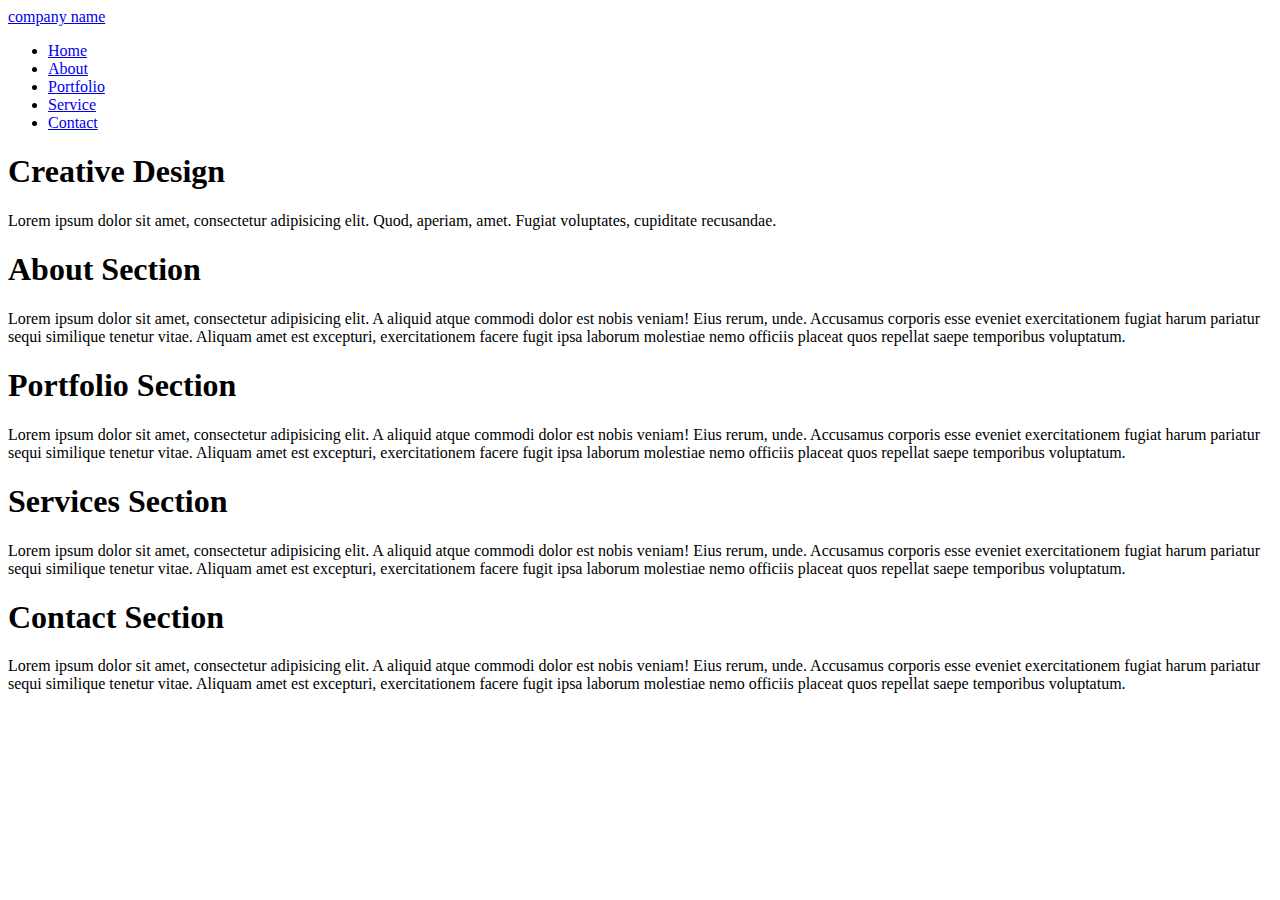
==== Simple_Web.html @ 60797522 "Add Simple_Web" ====
<!DOCTYPE html>
<html lang="en">
<!--divinectorweb.com-->
<head>
	<meta charset="UTF-8">
	<title>How to Create a Simple Website Layout using HTML CSS</title>
	<link href="style.css" rel="stylesheet">
</head>
<body>
	<div class="menu-area">
		<a class="logo" href="#">company name</a>
		<ul class="nav">
			<li>
				<a href="#home">Home</a>
			</li>
			<li>
				<a href="#about">About</a>
			</li>
			<li>
				<a href="#portfolio">Portfolio</a>
			</li>
			<li>
				<a href="#services">Service</a>
			</li>
			<li>
				<a href="#contact">Contact</a>
			</li>
		</ul>
	</div>
	<section id="home">
		<div class="content">
			<h1>Creative Design</h1>
			<p>Lorem ipsum dolor sit amet, consectetur adipisicing elit. Quod, aperiam, amet. Fugiat voluptates, cupiditate recusandae.</p>
		</div>
	</section>
	<section id="about">
		<div class="content">
			<h1>About Section</h1>
			<p>Lorem ipsum dolor sit amet, consectetur adipisicing elit. A aliquid atque commodi dolor est nobis veniam! Eius rerum, unde. Accusamus corporis esse eveniet exercitationem fugiat harum pariatur sequi similique tenetur vitae. Aliquam amet est excepturi, exercitationem facere fugit ipsa laborum molestiae nemo officiis placeat quos repellat saepe temporibus voluptatum.</p>
		</div>
	</section>
	<section id="portfolio">
		<div class="content">
			<h1>Portfolio Section</h1>
			<p>Lorem ipsum dolor sit amet, consectetur adipisicing elit. A aliquid atque commodi dolor est nobis veniam! Eius rerum, unde. Accusamus corporis esse eveniet exercitationem fugiat harum pariatur sequi similique tenetur vitae. Aliquam amet est excepturi, exercitationem facere fugit ipsa laborum molestiae nemo officiis placeat quos repellat saepe temporibus voluptatum.</p>
		</div>
	</section>
	<section id="services">
		<div class="content">
			<h1>Services Section</h1>
			<p>Lorem ipsum dolor sit amet, consectetur adipisicing elit. A aliquid atque commodi dolor est nobis veniam! Eius rerum, unde. Accusamus corporis esse eveniet exercitationem fugiat harum pariatur sequi similique tenetur vitae. Aliquam amet est excepturi, exercitationem facere fugit ipsa laborum molestiae nemo officiis placeat quos repellat saepe temporibus voluptatum.</p>
		</div>
	</section>
	<section id="contact">
		<div class="content">
			<h1>Contact Section</h1>
			<p>Lorem ipsum dolor sit amet, consectetur adipisicing elit. A aliquid atque commodi dolor est nobis veniam! Eius rerum, unde. Accusamus corporis esse eveniet exercitationem fugiat harum pariatur sequi similique tenetur vitae. Aliquam amet est excepturi, exercitationem facere fugit ipsa laborum molestiae nemo officiis placeat quos repellat saepe temporibus voluptatum.</p>
		</div>
	</section>
</body>
</html>
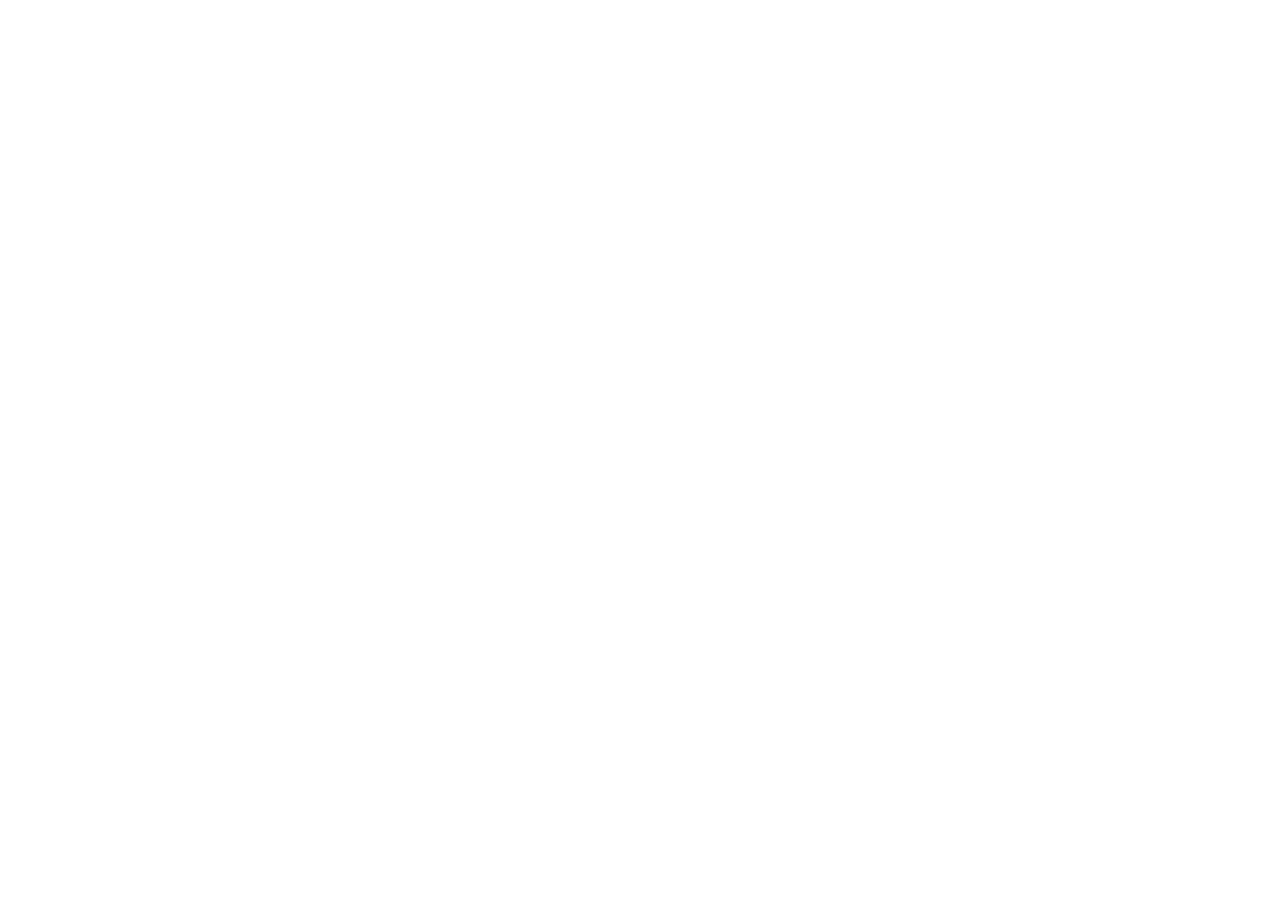
==== commit 3839776c: "Update Simple_Web.html" ====
--- a/Simple_Web.html
+++ b/Simple_Web.html
@@ -1,62 +1,10 @@
-<!DOCTYPE html>
+<!DOCTYPE html>  
 <html lang="en">
-<!--divinectorweb.com-->
 <head>
-	<meta charset="UTF-8">
-	<title>How to Create a Simple Website Layout using HTML CSS</title>
-	<link href="style.css" rel="stylesheet">
+	<meta charset = "UTF-8">
+	<meta http-equiv = "X-UA-Compatible" content = "IE=edge">
+	<meta name = "viewport" content = "width = device-width, initial-scale = 1.0">
+	<title> How to create a Simple Website using HTML CSS </title>
+	<link rel = "stylesheet" href = "style.css">
 </head>
-<body>
-	<div class="menu-area">
-		<a class="logo" href="#">company name</a>
-		<ul class="nav">
-			<li>
-				<a href="#home">Home</a>
-			</li>
-			<li>
-				<a href="#about">About</a>
-			</li>
-			<li>
-				<a href="#portfolio">Portfolio</a>
-			</li>
-			<li>
-				<a href="#services">Service</a>
-			</li>
-			<li>
-				<a href="#contact">Contact</a>
-			</li>
-		</ul>
-	</div>
-	<section id="home">
-		<div class="content">
-			<h1>Creative Design</h1>
-			<p>Lorem ipsum dolor sit amet, consectetur adipisicing elit. Quod, aperiam, amet. Fugiat voluptates, cupiditate recusandae.</p>
-		</div>
-	</section>
-	<section id="about">
-		<div class="content">
-			<h1>About Section</h1>
-			<p>Lorem ipsum dolor sit amet, consectetur adipisicing elit. A aliquid atque commodi dolor est nobis veniam! Eius rerum, unde. Accusamus corporis esse eveniet exercitationem fugiat harum pariatur sequi similique tenetur vitae. Aliquam amet est excepturi, exercitationem facere fugit ipsa laborum molestiae nemo officiis placeat quos repellat saepe temporibus voluptatum.</p>
-		</div>
-	</section>
-	<section id="portfolio">
-		<div class="content">
-			<h1>Portfolio Section</h1>
-			<p>Lorem ipsum dolor sit amet, consectetur adipisicing elit. A aliquid atque commodi dolor est nobis veniam! Eius rerum, unde. Accusamus corporis esse eveniet exercitationem fugiat harum pariatur sequi similique tenetur vitae. Aliquam amet est excepturi, exercitationem facere fugit ipsa laborum molestiae nemo officiis placeat quos repellat saepe temporibus voluptatum.</p>
-		</div>
-	</section>
-	<section id="services">
-		<div class="content">
-			<h1>Services Section</h1>
-			<p>Lorem ipsum dolor sit amet, consectetur adipisicing elit. A aliquid atque commodi dolor est nobis veniam! Eius rerum, unde. Accusamus corporis esse eveniet exercitationem fugiat harum pariatur sequi similique tenetur vitae. Aliquam amet est excepturi, exercitationem facere fugit ipsa laborum molestiae nemo officiis placeat quos repellat saepe temporibus voluptatum.</p>
-		</div>
-	</section>
-	<section id="contact">
-		<div class="content">
-			<h1>Contact Section</h1>
-			<p>Lorem ipsum dolor sit amet, consectetur adipisicing elit. A aliquid atque commodi dolor est nobis veniam! Eius rerum, unde. Accusamus corporis esse eveniet exercitationem fugiat harum pariatur sequi similique tenetur vitae. Aliquam amet est excepturi, exercitationem facere fugit ipsa laborum molestiae nemo officiis placeat quos repellat saepe temporibus voluptatum.</p>
-		</div>
-	</section>
-</body>
-</html>
 
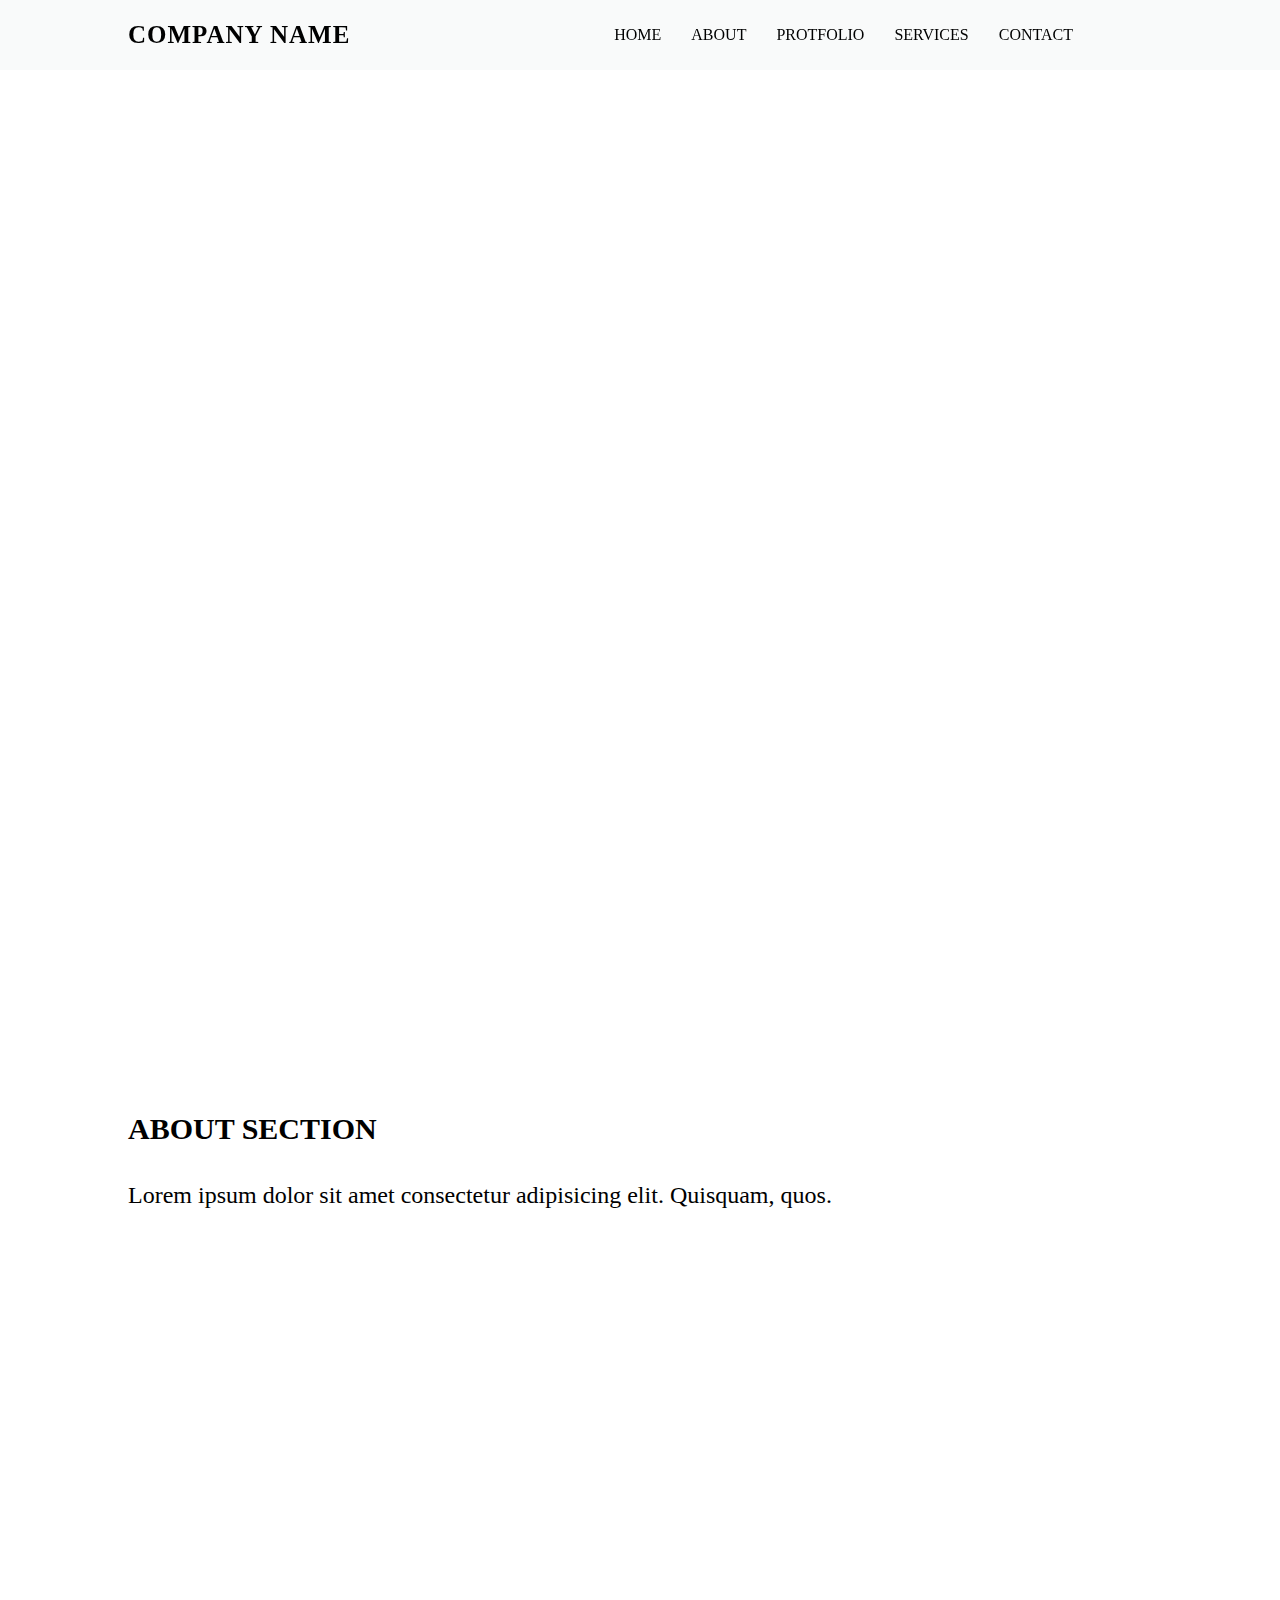
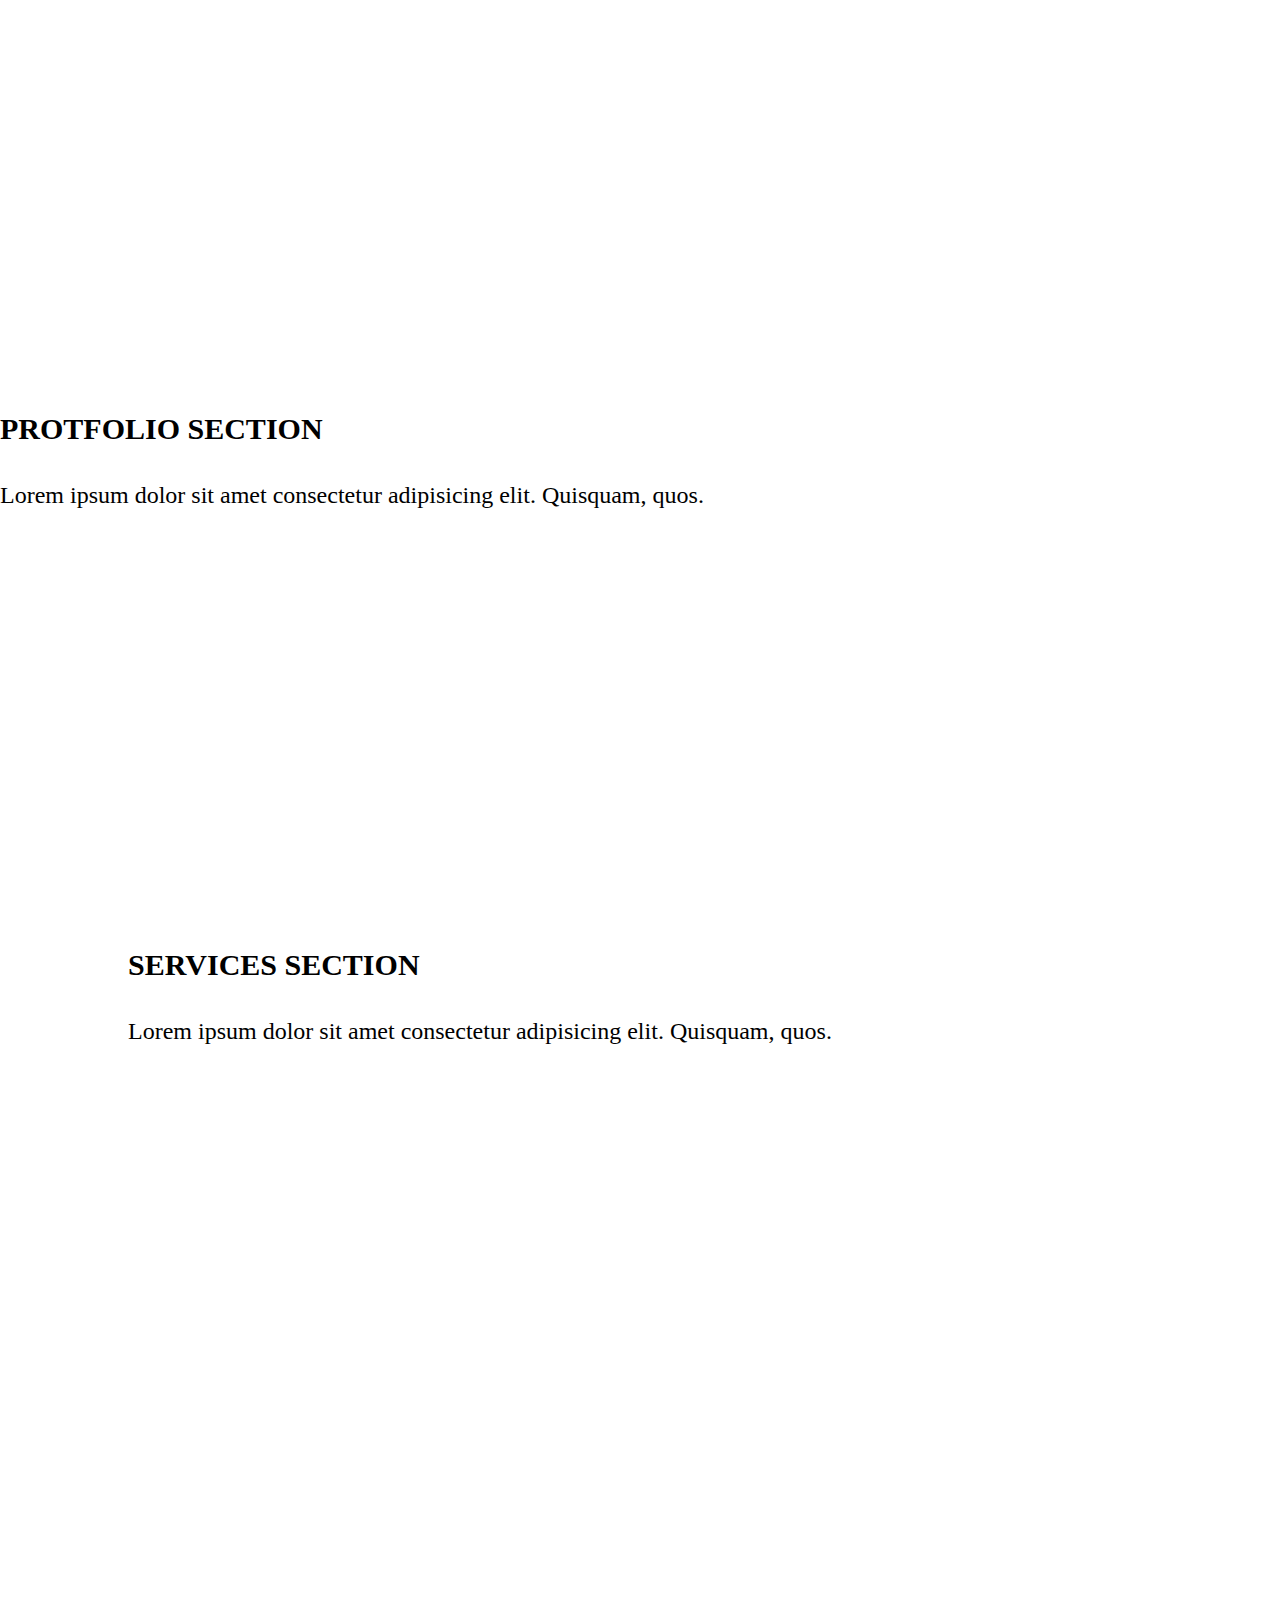
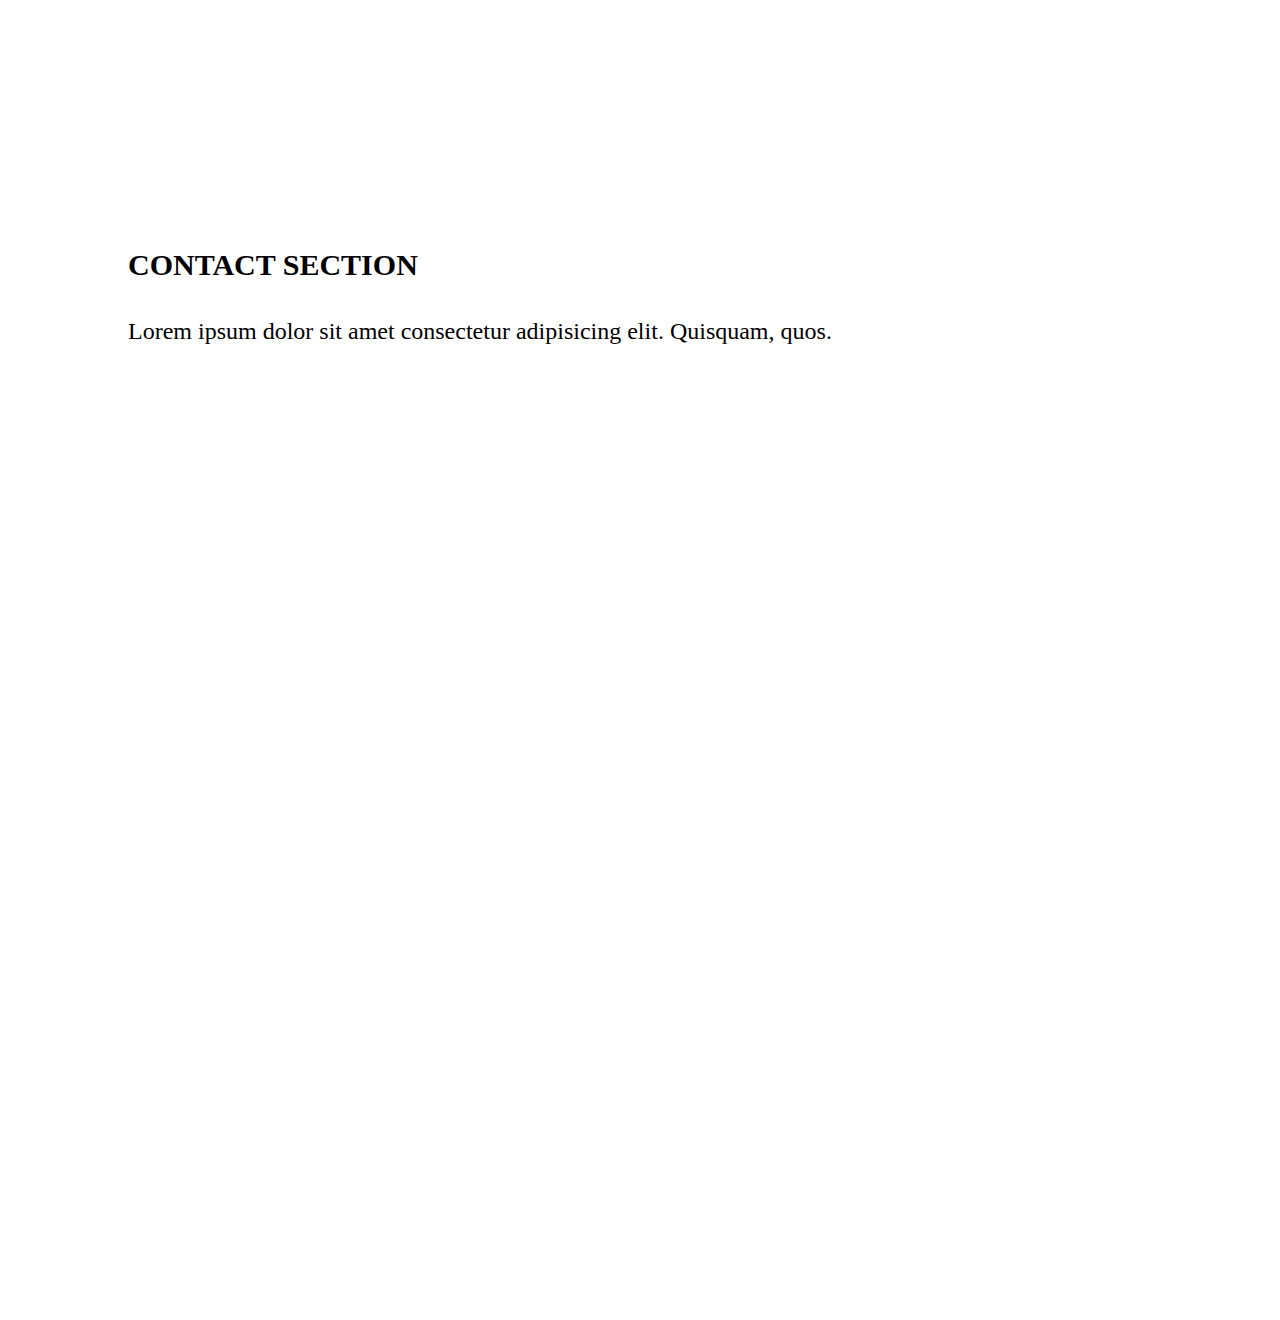
==== commit 7bc16d61: "Update Simple_Web.html" ====
--- a/Simple_Web.html
+++ b/Simple_Web.html
@@ -1,10 +1,59 @@
-<!DOCTYPE html>  
+<!DOCTYPE html>
 <html lang="en">
+<!--divinectorweb.com-->
 <head>
-	<meta charset = "UTF-8">
-	<meta http-equiv = "X-UA-Compatible" content = "IE=edge">
-	<meta name = "viewport" content = "width = device-width, initial-scale = 1.0">
-	<title> How to create a Simple Website using HTML CSS </title>
-	<link rel = "stylesheet" href = "style.css">
+	<meta charset="UTF-8">
+	<meta http-equiv = "X-UA-Compatible" content = "IE = edge">
+	<meta name = "viewport" content = "width=device-width, initial-scale=1.0">	
+	<title>How to Create a Simple Website Layout using HTML CSS</title>
+	<link href="Simple_Web.css" rel="stylesheet">
 </head>
+<body>
+    <div class="menu-area">
+        <a href="#" class="logo">company name</a>
+        <ul class="nav">
+            <li><a href="#home">Home</a></li>
+            <li><a href="#about">About</a></li>
+			<li><a href="#protfolio">Protfolio</a></li>
+            <li><a href="#services">Services</a></li>
+            <li><a href="#contact">Contact</a></li>
+        </ul>
+    </div>
 
+	<section id="home">
+		<div class="content">
+			<h1>Creative Design</h1>
+			<p>Lorem ipsum dolor sit amet consectetur adipisicing elit. Quisquam, quos.</p>
+		</div>
+	</section>
+
+	<section id="about">
+		<div class="content">
+			<h1>About Section</h1>
+			<p>Lorem ipsum dolor sit amet consectetur adipisicing elit. Quisquam, quos.</p>
+		</div>
+	</section>
+
+	<section id="protfolio">
+		<div class="content">
+			<h1>Protfolio Section</h1>
+			<p>Lorem ipsum dolor sit amet consectetur adipisicing elit. Quisquam, quos.</p>
+		</div>
+	</section>
+
+	<section id="services">
+		<div class="content">
+			<h1>Services Section</h1>
+			<p>Lorem ipsum dolor sit amet consectetur adipisicing elit. Quisquam, quos.</p>
+		</div>
+	</section>
+
+	<section id="contact">
+		<div class="content">
+			<h1>Contact Section</h1>
+			<p>Lorem ipsum dolor sit amet consectetur adipisicing elit. Quisquam, quos.</p>
+		</div>
+	</section>
+</body>
+</html>
+
--- a/Simple_Web.css
+++ b/Simple_Web.css
@@ -0,0 +1,121 @@
+html {
+	scroll-behavior: smooth;
+}
+body {
+	margin: 0;
+	padding: 0;
+	font-family: montserrat;
+}
+.menu-area {
+	position: fixed;
+	display: flex;
+	justify-content: center;
+	align-items: center;
+	flex-direction: row;
+	flex-wrap: wrap;
+	background-color: rgba(224, 228, 231, 0.2);
+	width: 100%;
+	height: 70px;
+	z-index: 1;
+}
+.nav {
+	display: flex;
+	justify-content: right;
+	list-style: none;
+	margin-right: 15%;
+}
+.logo {
+	flex: 1 1 auto;
+	margin-left: 10%;
+	text-transform: uppercase;
+	letter-spacing: 1px;
+	font-weight: bold;
+	font-size: 25px;
+}
+a {
+	margin: 15px;
+	color: #000;
+	text-decoration: none;
+	text-transform: uppercase;
+}
+a:hover {
+	color: #000;
+}
+#home {
+	position: relative;
+	background-image: url(https://i.postimg.cc/DzFp9dCD/1.jpg);
+	width: 100%;
+	height: 100vh;
+	background-repeat: no-repeat;
+	background-size: cover;
+	background-position: center center;
+	text-align: center;
+}
+#home .content {
+	width: 100%;
+}
+#home .content h1 {
+	font-size: 60px;
+	margin: 10px 0;
+	color: #fff;
+}
+#home .content p {
+	width: 50%;
+	margin: auto;
+	line-height: 1.6;
+	color: #fff;
+}
+#about, #portfolio, #services, #contact {
+	position: relative;
+	display: flex;
+	justify-content: space-around;
+	align-items: center;
+	flex-wrap: wrap;
+	flex-direction: row;
+	width: 100%;
+	height: 100vh;
+}
+.content {
+	width: 80%;
+	height: 100%;
+	padding: 15% 0;
+}
+.content h1 {
+	font-size: 30px;
+	text-transform: uppercase;
+}
+.content p {
+	font-size: 24px;
+	line-height: 50px;
+}
+@media (max-width: 800px) {
+	.logo {
+		text-align: center;
+	}
+	.nav {
+		margin: 0;
+		padding: 0;
+	}
+	.nav a {
+		font-size: 10px;
+		margin: 10px;
+	}
+	#home .content h1 {
+		font-size: 30px;
+	}
+	#home .content p {
+		width: 90%;
+		font-size: 16px;
+	}
+	.content {
+		padding: 50% 0;
+	}
+	#about, #portfolio, #services, #contact {
+		flex-direction: column;
+		padding: 180px 0;
+	}
+	#portfolio .content {
+		padding: 96px 0;
+	}
+}
+
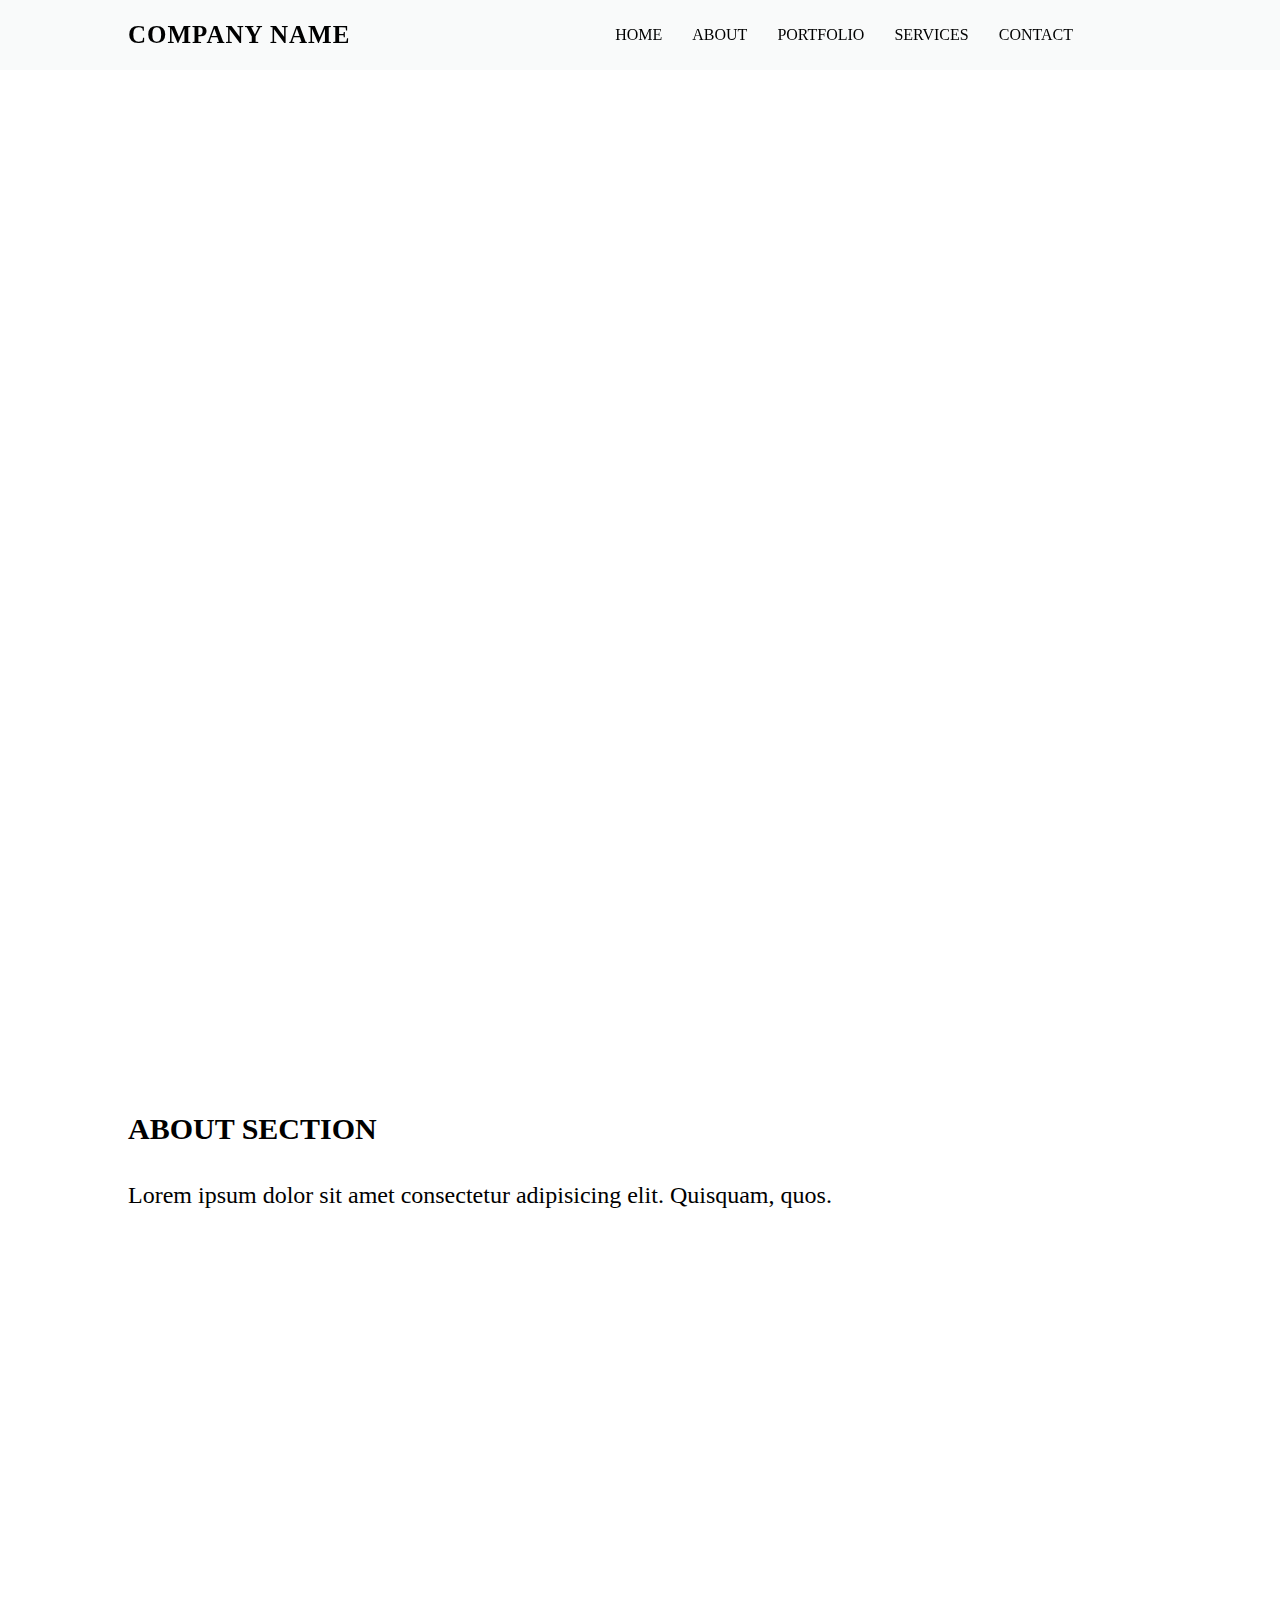
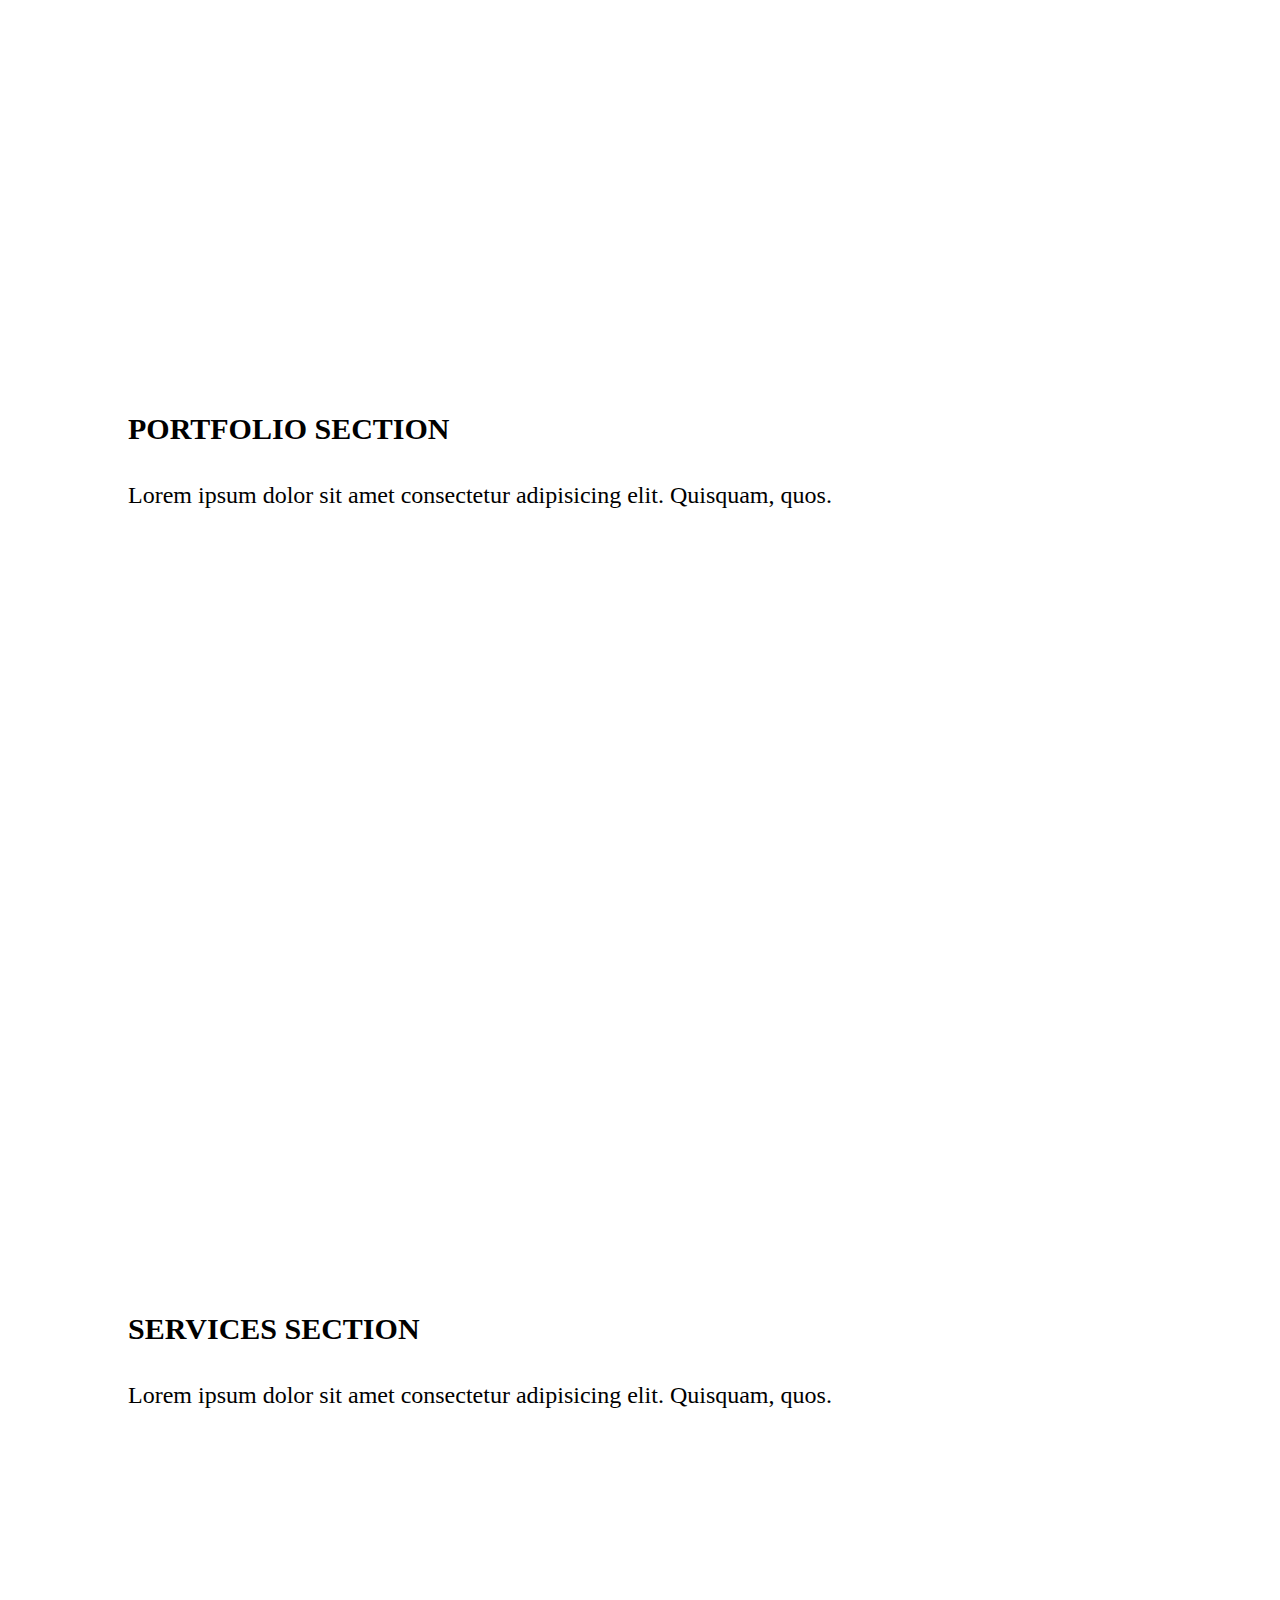
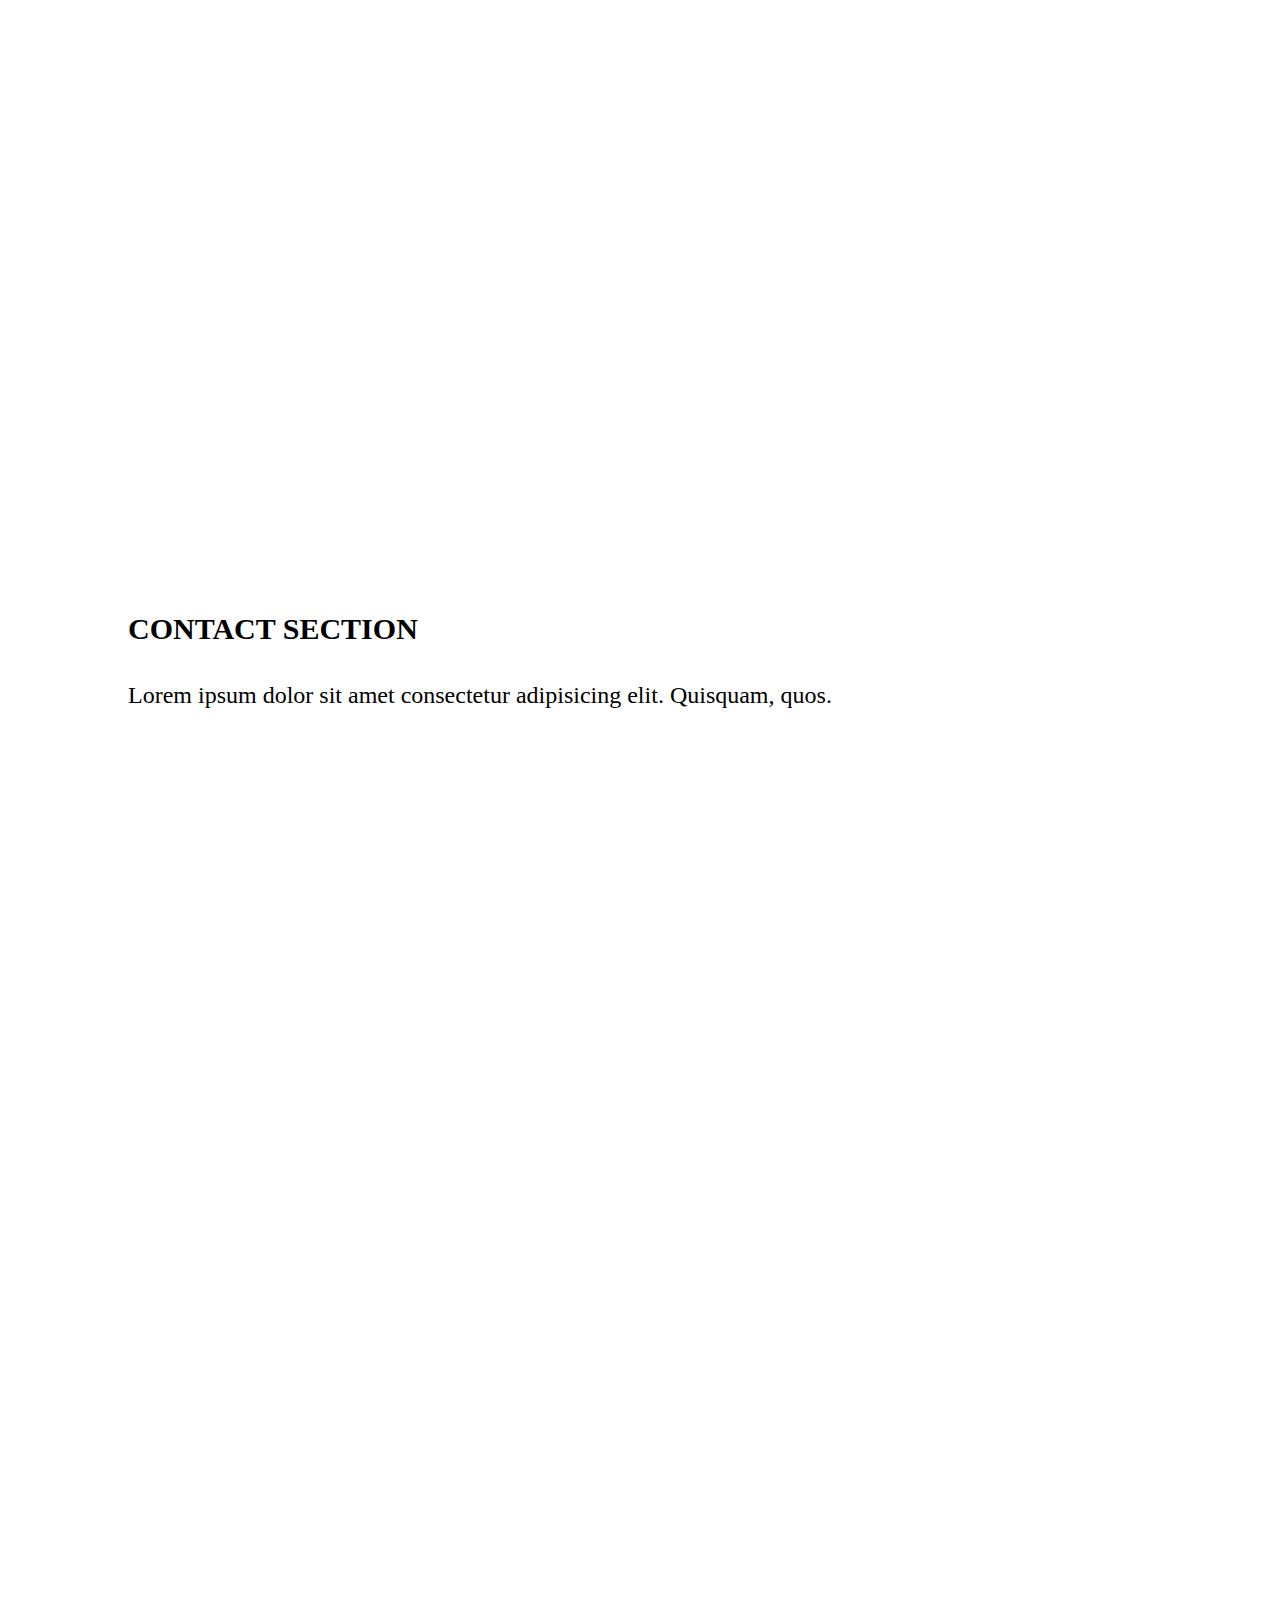
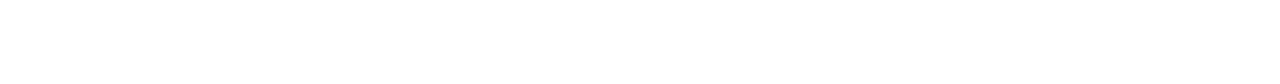
==== commit 1a319fd5: "Update Simple_Web.html" ====
--- a/Simple_Web.html
+++ b/Simple_Web.html
@@ -14,7 +14,7 @@
         <ul class="nav">
             <li><a href="#home">Home</a></li>
             <li><a href="#about">About</a></li>
-			<li><a href="#protfolio">Protfolio</a></li>
+			<li><a href="#portfolio">Portfolio</a></li>
             <li><a href="#services">Services</a></li>
             <li><a href="#contact">Contact</a></li>
         </ul>
@@ -34,9 +34,9 @@
 		</div>
 	</section>
 
-	<section id="protfolio">
+	<section id="portfolio">
 		<div class="content">
-			<h1>Protfolio Section</h1>
+			<h1>Portfolio Section</h1>
 			<p>Lorem ipsum dolor sit amet consectetur adipisicing elit. Quisquam, quos.</p>
 		</div>
 	</section>
@@ -56,4 +56,3 @@
 	</section>
 </body>
 </html>
-
--- a/Simple_Web.css
+++ b/Simple_Web.css
@@ -68,6 +68,10 @@
 #about, #portfolio, #services, #contact {
 	position: relative;
 	display: flex;
+	background-image: url(https://i.postimg.cc/DzFp9dCD/1.jpg);
+	background-repeat: no-repeat;
+	background-size: cover;
+	background-position: center center;
 	justify-content: space-around;
 	align-items: center;
 	flex-wrap: wrap;
